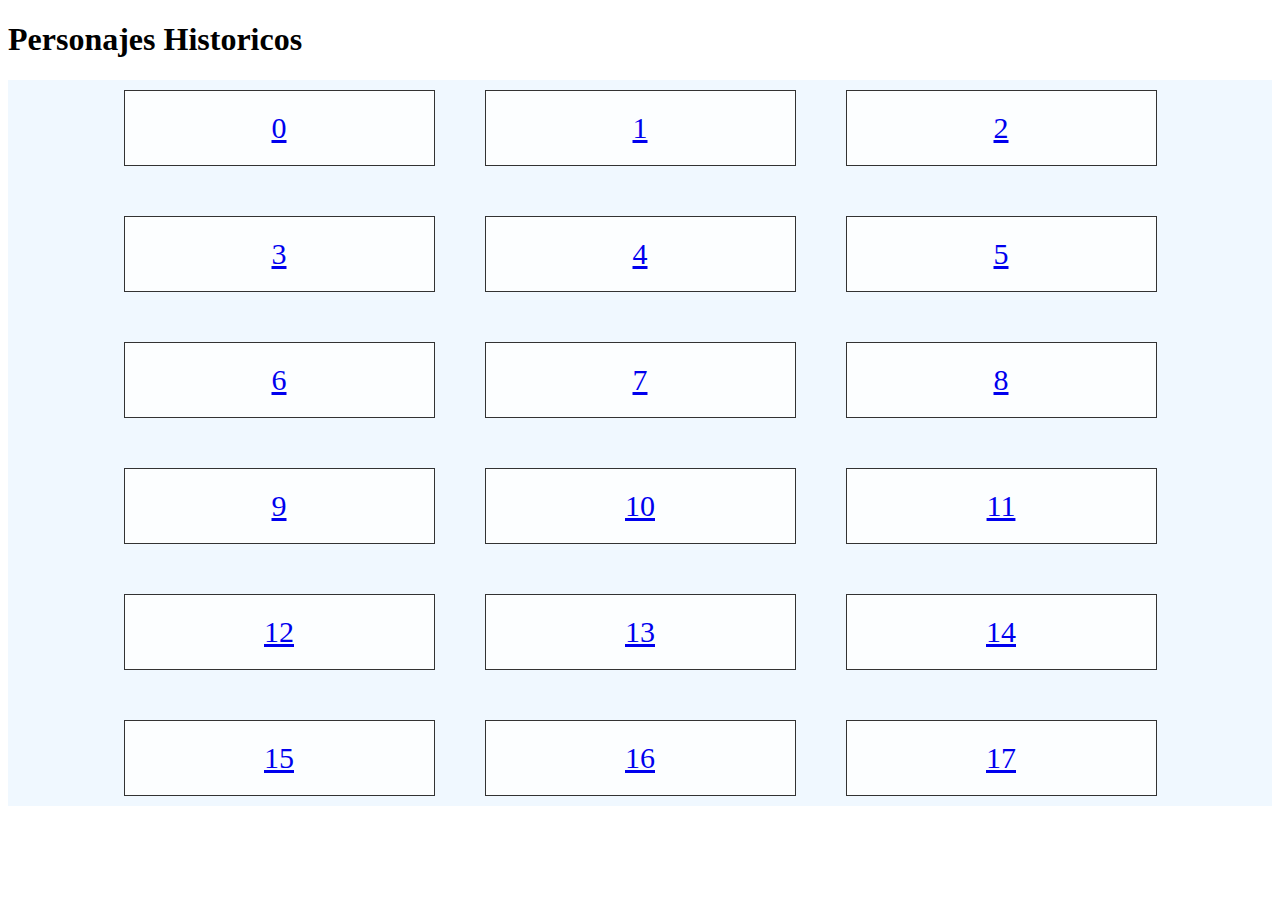
==== index.html @ fa0df7f5 "Se cambio el nombre y la dirección" ====
<!DOCTYPE html>
<html>
<head>
<style>
.grid-container {
  display: grid;
  grid-gap: 50px;
  grid-template-columns: 25% 25% 25%;
  background-color: aliceblue;
  padding: 10px;
  justify-content: center;
}

.grid-item {
  background-color: rgba(255, 255, 255, 0.8);
  border: 1px solid rgba(0, 0, 0, 0.8);
  padding: 20px;
  font-size: 30px;
  text-align: center;
}
</style>
</head>
<body>

<h1>Personajes Historicos</h1>

<div class="grid-container">
    <div class="grid-item"><a href="./pages/trajano.html"> 0 </a></div>
    <div class="grid-item"><a href="./pages/.html"> 1 </a></div>
    <div class="grid-item"><a href="./pages/.html"> 2 </a></div>
    <div class="grid-item"><a href="./pages/.html"> 3 </a></div>
    <div class="grid-item"><a href="./pages/.html"> 4 </a></div>
    <div class="grid-item"><a href="./pages/.html"> 5 </a></div>
    <div class="grid-item"><a href="./pages/.html"> 6 </a></div>
    <div class="grid-item"><a href="./pages/.html"> 7 </a></div>
    <div class="grid-item"><a href="./pages/.html"> 8 </a></div>
    <div class="grid-item"><a href="./pages/.html"> 9 </a></div>
    <div class="grid-item"><a href="./pages/.html"> 10 </a></div>
    <div class="grid-item"><a href="./pages/.html"> 11 </a></div>
    <div class="grid-item"><a href="./pages/.html"> 12 </a></div>
    <div class="grid-item"><a href="./pages/.html"> 13 </a></div>
    <div class="grid-item"><a href="./pages/.html"> 14 </a></div>
    <div class="grid-item"><a href="./pages/.html"> 15 </a></div>
    <div class="grid-item"><a href="./pages/.html"> 16 </a></div>
    <div class="grid-item"><a href="./pages/.html"> 17 </a></div>
    
</div>


</body>
</html>
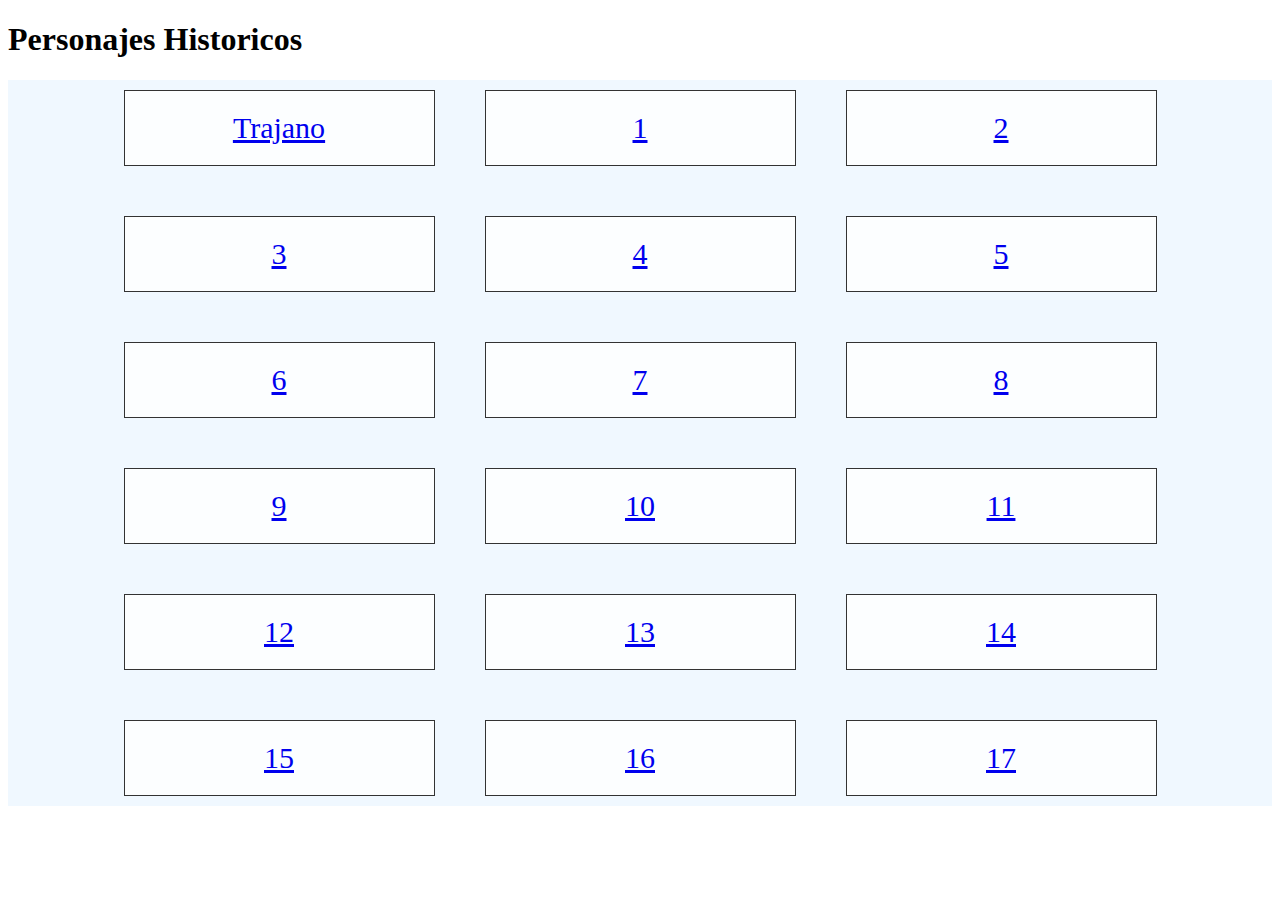
==== commit 7c1df7fc: "corrección de errores" ====
--- a/index.html
+++ b/index.html
@@ -25,7 +25,7 @@
 <h1>Personajes Historicos</h1>
 
 <div class="grid-container">
-    <div class="grid-item"><a href="./pages/trajano.html"> 0 </a></div>
+    <div class="grid-item"><a href="./pages/trajano.html"> Trajano </a></div>
     <div class="grid-item"><a href="./pages/.html"> 1 </a></div>
     <div class="grid-item"><a href="./pages/.html"> 2 </a></div>
     <div class="grid-item"><a href="./pages/.html"> 3 </a></div>
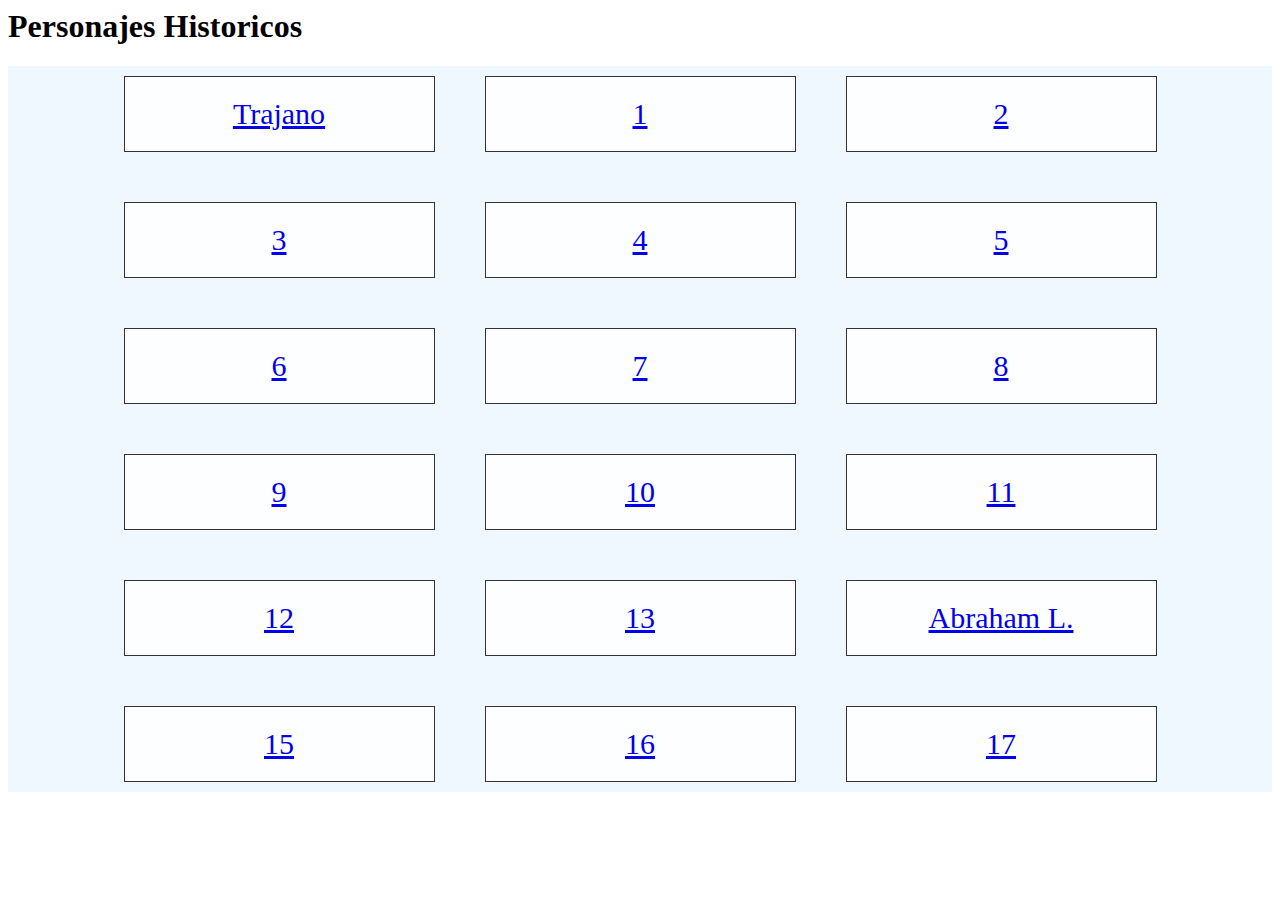
==== commit 396d4713: "Corrección de errores" ====
--- a/index.html
+++ b/index.html
@@ -1,4 +1,4 @@
-<!DOCTYPE html>
+<html><!DOCTYPE html>
 <html>
 <head>
 <style>
@@ -39,7 +39,7 @@
     <div class="grid-item"><a href="./pages/.html"> 11 </a></div>
     <div class="grid-item"><a href="./pages/.html"> 12 </a></div>
     <div class="grid-item"><a href="./pages/.html"> 13 </a></div>
-    <div class="grid-item"><a href="./pages/.html"> 14 </a></div>
+    <div class="grid-item"><a href="./pages/AbrahamL.html"> Abraham L. </a></div>
     <div class="grid-item"><a href="./pages/.html"> 15 </a></div>
     <div class="grid-item"><a href="./pages/.html"> 16 </a></div>
     <div class="grid-item"><a href="./pages/.html"> 17 </a></div>
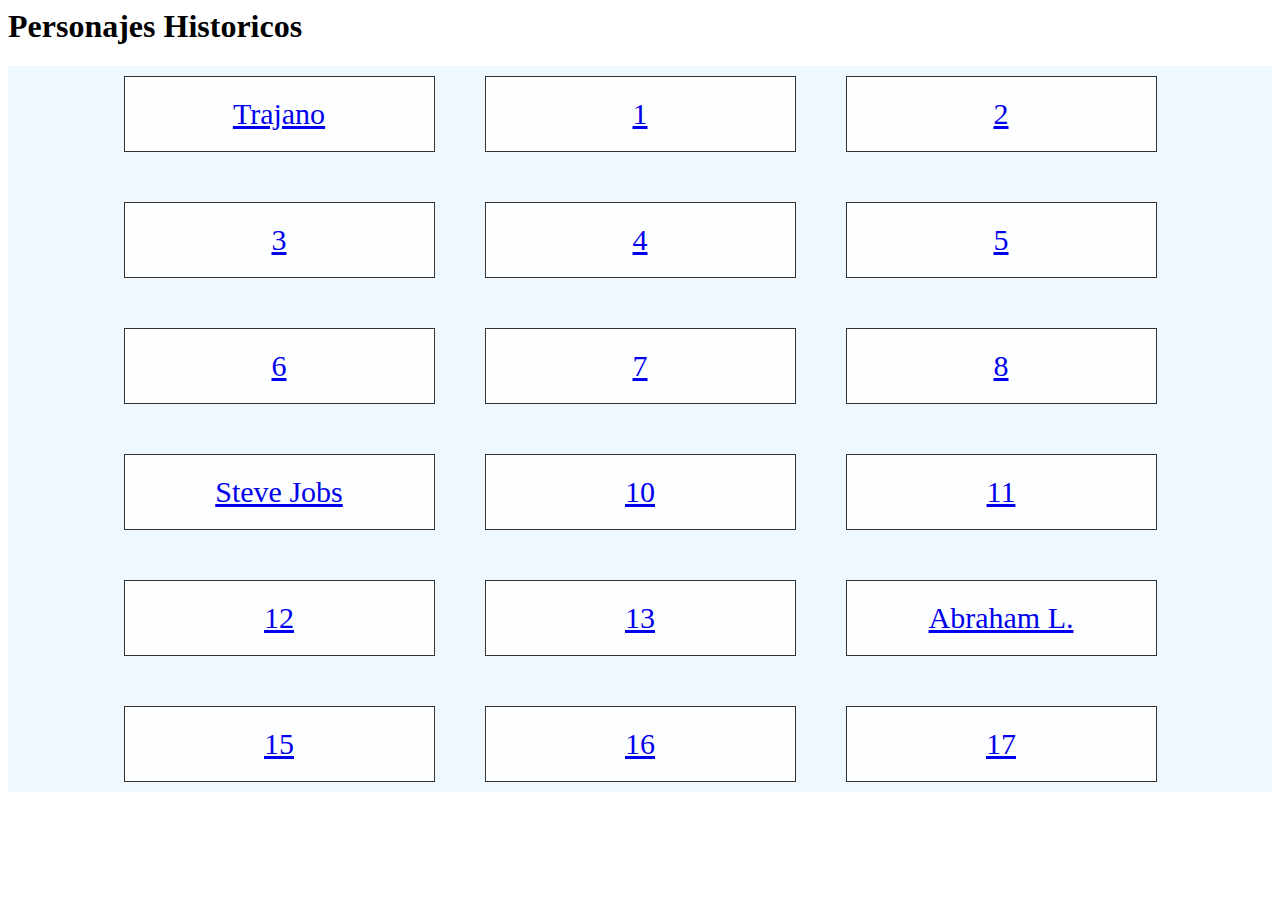
==== commit 927c9483: "corregido para que se vea" ====
--- a/index.html
+++ b/index.html
@@ -34,7 +34,7 @@
     <div class="grid-item"><a href="./pages/.html"> 6 </a></div>
     <div class="grid-item"><a href="./pages/.html"> 7 </a></div>
     <div class="grid-item"><a href="./pages/.html"> 8 </a></div>
-    <div class="grid-item"><a href="./pages/.html"> 9 </a></div>
+    <div class="grid-item"><a href="./pages/steve.html">Steve Jobs</a></div>
     <div class="grid-item"><a href="./pages/.html"> 10 </a></div>
     <div class="grid-item"><a href="./pages/.html"> 11 </a></div>
     <div class="grid-item"><a href="./pages/.html"> 12 </a></div>
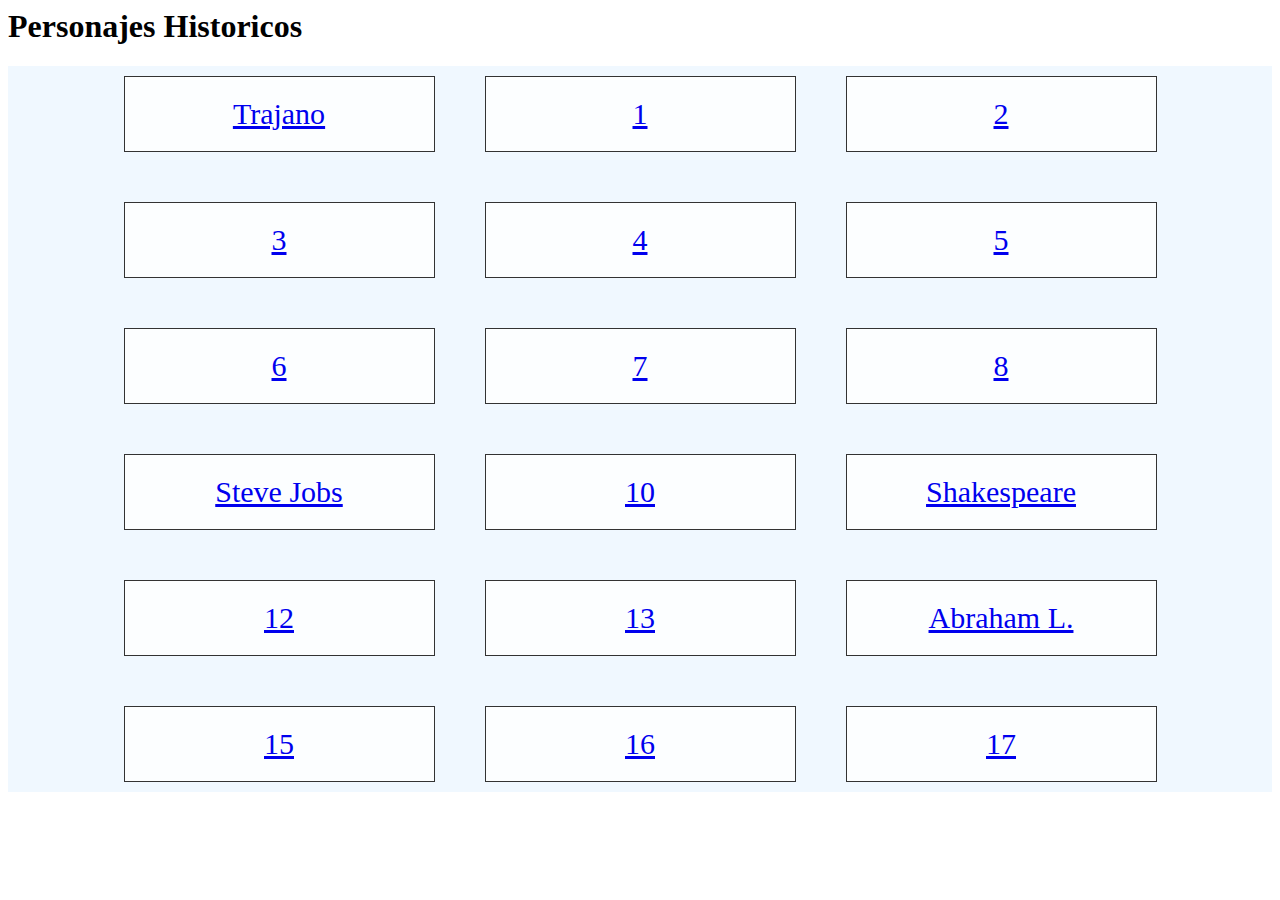
==== commit 7b0b3f38: "Agregada direccion de Shakespeare desde indice" ====
--- a/index.html
+++ b/index.html
@@ -36,7 +36,7 @@
     <div class="grid-item"><a href="./pages/.html"> 8 </a></div>
     <div class="grid-item"><a href="./pages/steve.html">Steve Jobs</a></div>
     <div class="grid-item"><a href="./pages/.html"> 10 </a></div>
-    <div class="grid-item"><a href="./pages/.html"> 11 </a></div>
+    <div class="grid-item"><a href="./pages/Shakespeare.html"> Shakespeare </a></div>
     <div class="grid-item"><a href="./pages/.html"> 12 </a></div>
     <div class="grid-item"><a href="./pages/.html"> 13 </a></div>
     <div class="grid-item"><a href="./pages/AbrahamL.html"> Abraham L. </a></div>
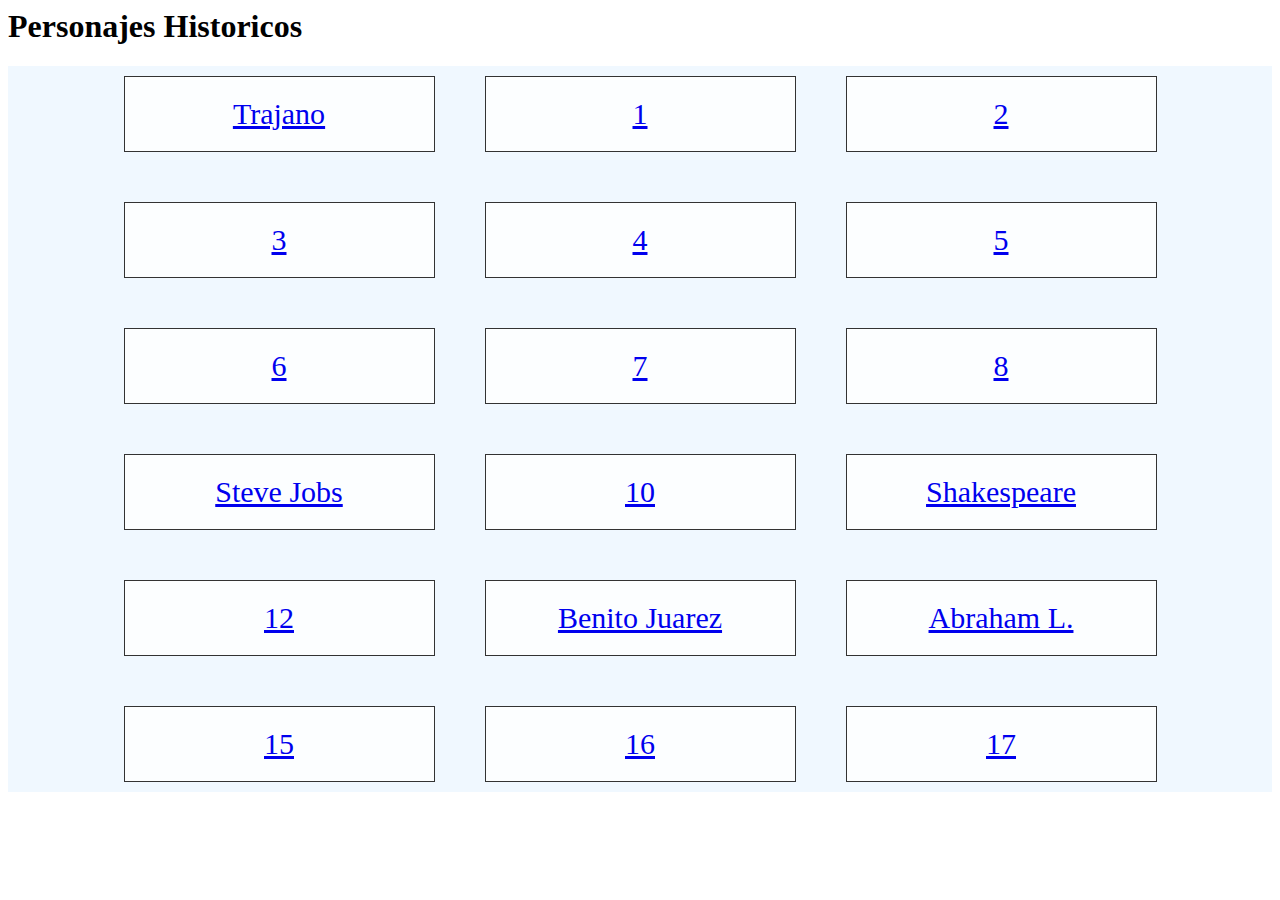
==== commit 18642c3a: "Update index.html" ====
--- a/index.html
+++ b/index.html
@@ -38,7 +38,7 @@
     <div class="grid-item"><a href="./pages/.html"> 10 </a></div>
     <div class="grid-item"><a href="./pages/Shakespeare.html"> Shakespeare </a></div>
     <div class="grid-item"><a href="./pages/.html"> 12 </a></div>
-    <div class="grid-item"><a href="./pages/.html"> 13 </a></div>
+    <div class="grid-item"><a href="./pages/benito.html"> Benito Juarez </a></div>
     <div class="grid-item"><a href="./pages/AbrahamL.html"> Abraham L. </a></div>
     <div class="grid-item"><a href="./pages/.html"> 15 </a></div>
     <div class="grid-item"><a href="./pages/.html"> 16 </a></div>
@@ -48,4 +48,4 @@
 
 
 </body>
-</html>+</html>
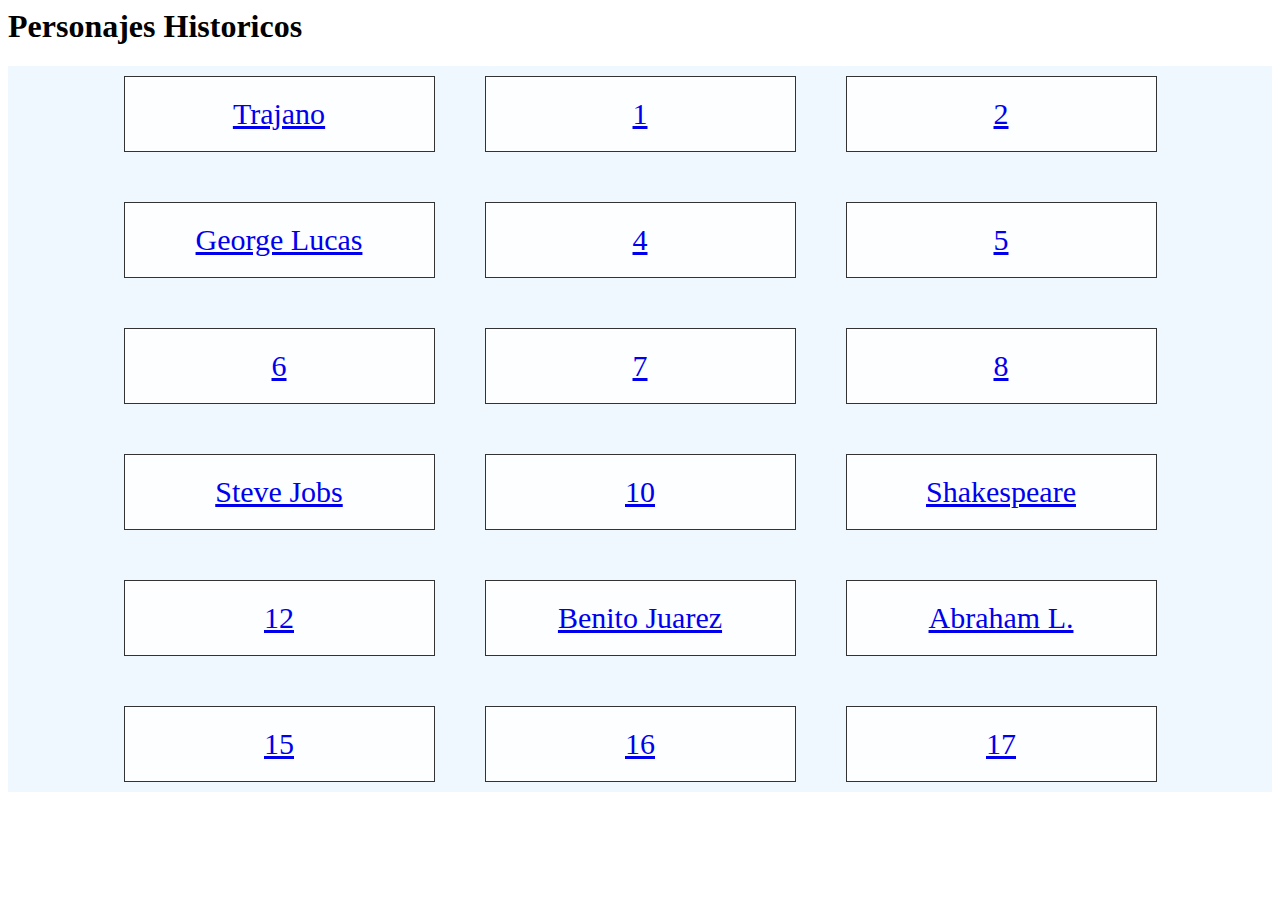
==== commit e040d280: "agregada la pagina de george" ====
--- a/index.html
+++ b/index.html
@@ -28,7 +28,7 @@
     <div class="grid-item"><a href="./pages/trajano.html"> Trajano </a></div>
     <div class="grid-item"><a href="./pages/.html"> 1 </a></div>
     <div class="grid-item"><a href="./pages/.html"> 2 </a></div>
-    <div class="grid-item"><a href="./pages/.html"> 3 </a></div>
+    <div class="grid-item"><a href="./pages/george.html"> George Lucas </a></div>
     <div class="grid-item"><a href="./pages/.html"> 4 </a></div>
     <div class="grid-item"><a href="./pages/.html"> 5 </a></div>
     <div class="grid-item"><a href="./pages/.html"> 6 </a></div>
